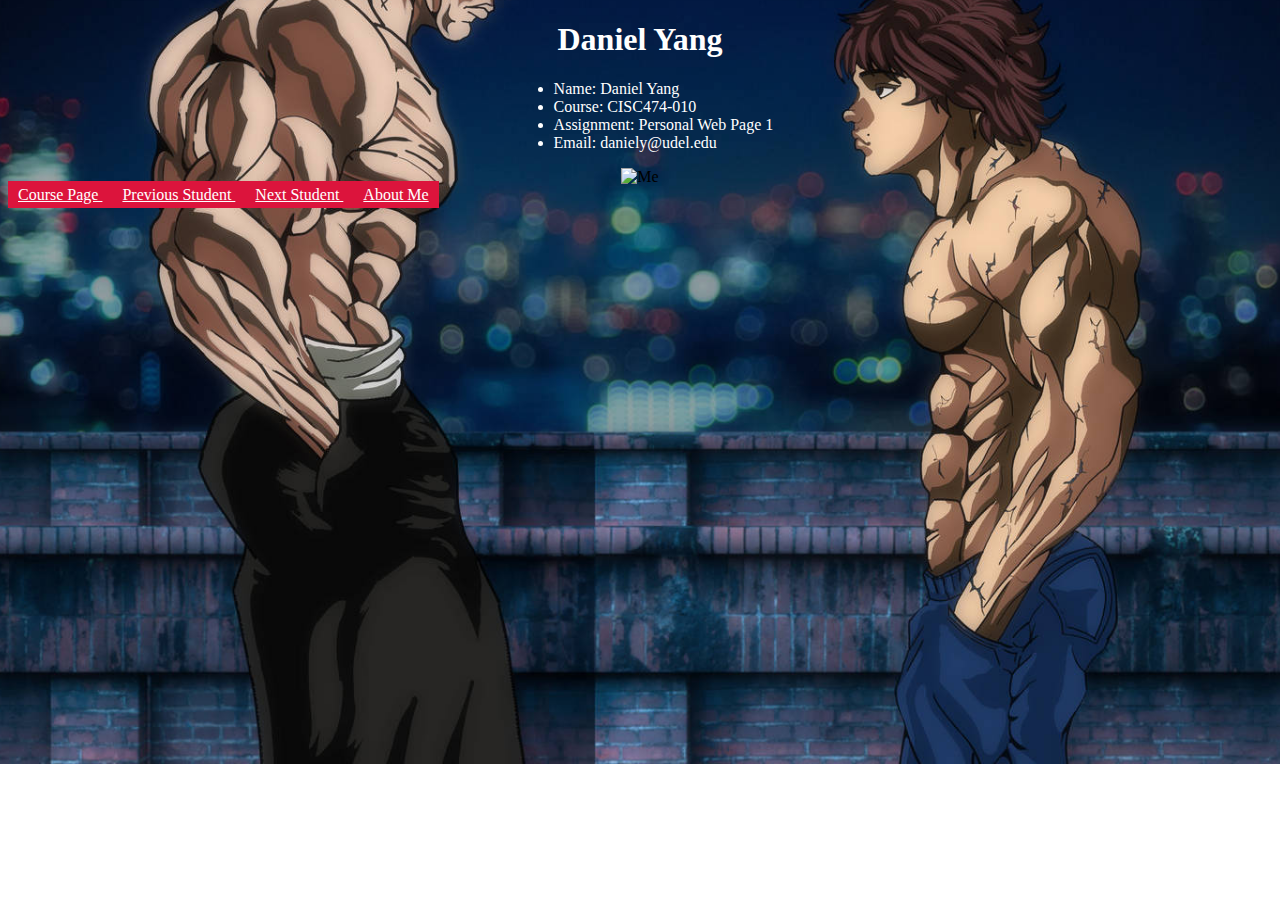
==== src/index.html @ dba01bd4 "Styles" ====
<!DOCTYPE html>
<html lang="en">

<head>
    <link rel="stylesheet" href="/css/styles.css">
    <title>Daniel Yang's Page</title>
</head>

<body>
    <h1 style="text-align: center; font-family: cursive; color: white;">Daniel Yang</h1>

    <div style="margin-left: 40%; font-family: cursive; color: white;">
            <ul>
                <li>Name: Daniel Yang</li>
                <li>Course: CISC474-010</li>
                <li>Assignment: Personal Web Page 1</li>
                <li>Email: daniely@udel.edu</li>
            </ul>
    </div>

    <div style="text-align: center;">
        <img src="/images/IMG_7942.PNG" alt="Me" width="200" height="400" style="left: 50%">
    </div>


    <div style="left: 50%">
        <a href="https://mattm401.github.io/" class="coolbutton">
            Course Page
        </a>

        <a href="https://andrewl15.github.io/" class="coolbutton">
            Previous Student
        </a>

        <a href="https://arjunman0413.github.io/" class="coolbutton">
            Next Student
        </a>

        <a href="/aboutMe.html" class="coolbutton">
            About Me
        </a>

    </div>
</body>
---- css/styles.css ----
.coolbutton {
    background-color:crimson;
    color:white;
    font-family: cursive;
    width: 200px;
    padding: 5px 10px
}

body {
    background-image: url("/images/baki.jpg");
    background-size: 1800px 1000px;
    background-position: 30% 30%;
    background-repeat: no-repeat;
}
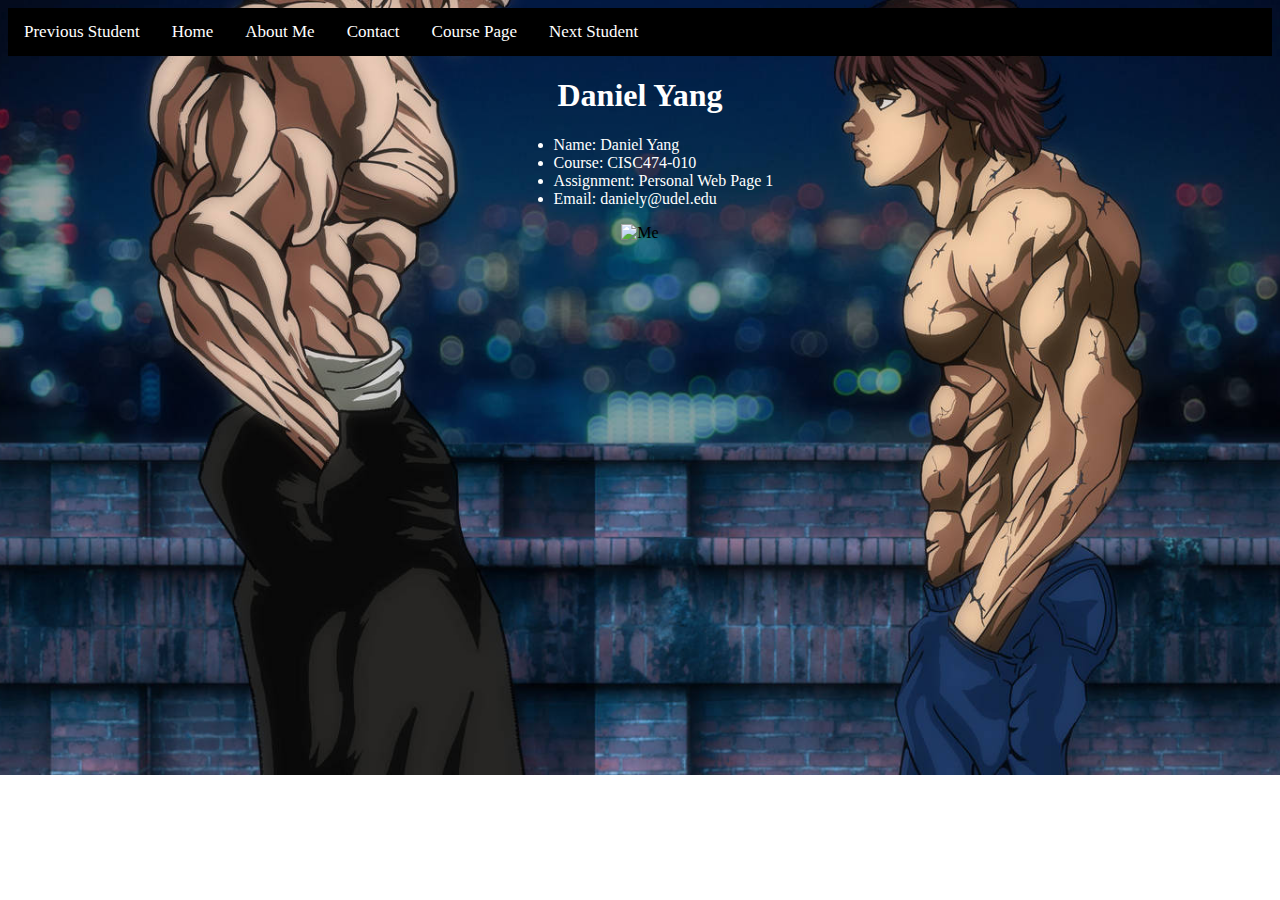
==== commit f8732ad9: "navbar" ====
--- a/src/index.html
+++ b/src/index.html
@@ -7,6 +7,18 @@
 </head>
 
 <body>
+
+    <div class="navbar">
+        <a href="https://andrewl15.github.io/">Previous Student</a>
+        <a class="active" href="/index.html">Home</a>
+        <a href="/aboutMe.html">About Me</a>
+        <a href="">Contact</a>
+        <a href="https://mattm401.github.io/">Course Page</a>
+        <a href="https://arjunman0413.github.io/">Next Student</a>
+    </div>
+
+    
+
     <h1 style="text-align: center; font-family: cursive; color: white;">Daniel Yang</h1>
 
     <div style="margin-left: 40%; font-family: cursive; color: white;">
@@ -22,23 +34,6 @@
         <img src="/images/IMG_7942.PNG" alt="Me" width="200" height="400" style="left: 50%">
     </div>
 
+</body>
 
-    <div style="left: 50%">
-        <a href="https://mattm401.github.io/" class="coolbutton">
-            Course Page
-        </a>
-
-        <a href="https://andrewl15.github.io/" class="coolbutton">
-            Previous Student
-        </a>
-
-        <a href="https://arjunman0413.github.io/" class="coolbutton">
-            Next Student
-        </a>
-
-        <a href="/aboutMe.html" class="coolbutton">
-            About Me
-        </a>
-
-    </div>
-</body>
+</html>
--- a/css/styles.css
+++ b/css/styles.css
@@ -1,14 +1,32 @@
-.coolbutton {
-    background-color:crimson;
-    color:white;
-    font-family: cursive;
-    width: 200px;
-    padding: 5px 10px
-}
-
 body {
     background-image: url("/images/baki.jpg");
     background-size: 1800px 1000px;
     background-position: 30% 30%;
     background-repeat: no-repeat;
+}
+
+.navbar {
+    background-color: black;
+    overflow: hidden;
+    text-align: center;
+}
+
+.navbar a {
+    float: left;
+    color: white;
+    text-align: center;
+    padding: 14px 16px;
+    text-decoration: none;
+    font-size: 17px;
+    font-family: cursive;
+}
+
+.navbar a:hover {
+    background-color: white;
+    color: black;
+}
+
+.navbar a:active {
+    background-color: blue;
+    color: white;
 }